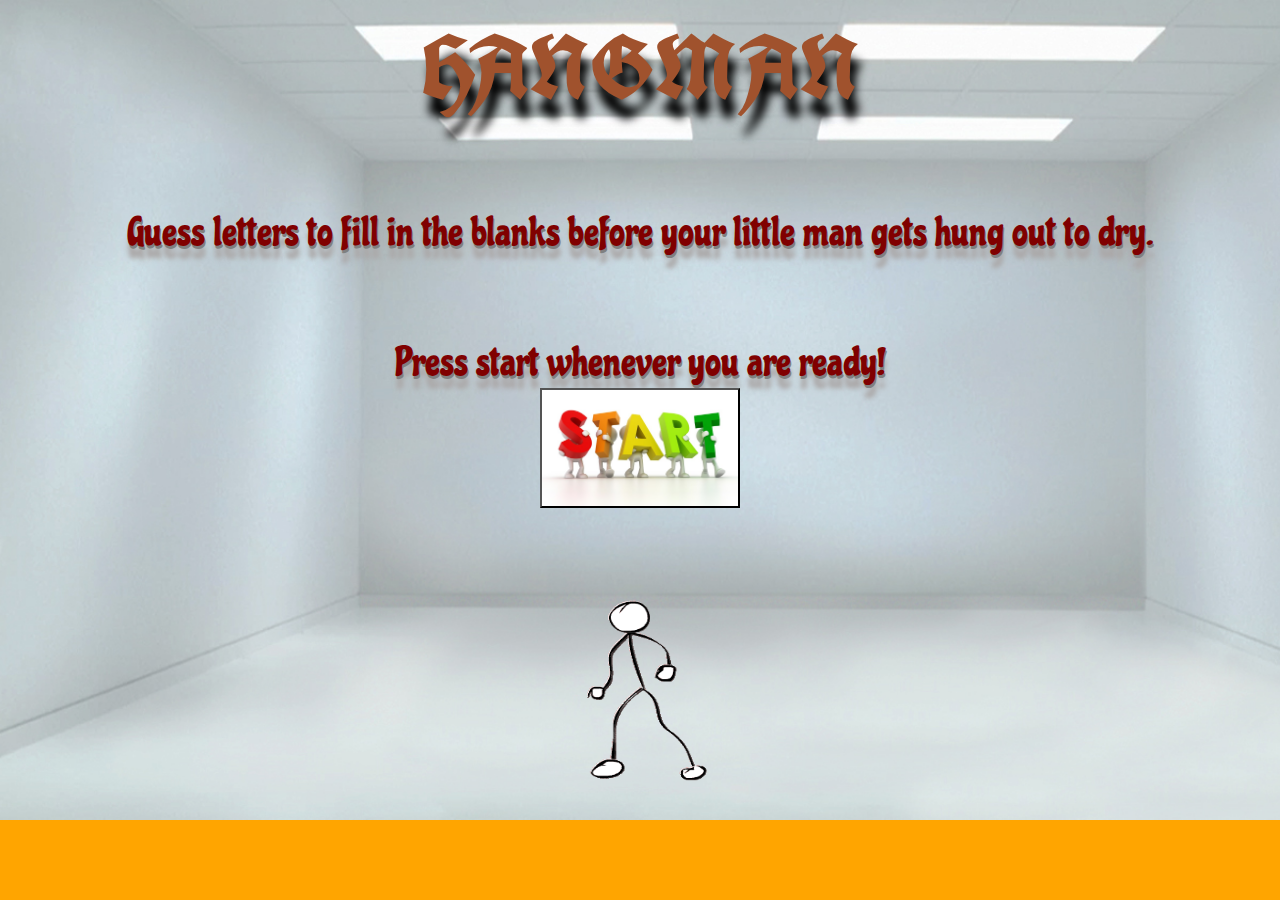
==== index.html @ 52f75ee2 "commit" ====
<!DOCTYPE html>
<html>
  <head>
    <meta charset="utf-8">
    <title>hangman</title>
    <link rel="stylesheet" href="style.css">
    <link href="https://fonts.googleapis.com/css?family=UnifrakturCook:700" rel="stylesheet">
    <link href="https://fonts.googleapis.com/css?family=Chicle" rel="stylesheet">
  </head>
  <body class="firstPage">
<div class= "welcomePage">
<h1 id="mainPage">HANGMAN</h1>
<p class="mainPageP">Guess letters to fill in the blanks before your little man gets hung out to dry.</p>
<p class="mainPageP">Press start whenever you are ready!</p>


<input class="startGame" type="button" value="game" onclick="location.href='gamepage.html'">

<div>
  <img class="dancing" src="imgP/StickDancer.gif" alt="readingman">
</div>
</div>

    <script src="https://ajax.googleapis.com/ajax/libs/jquery/1.11.1/jquery.min.js"></script>
  <script type="text/javascript" src="main.js"></script>
  </body>
</html>
---- style.css ----
html{

}
body{
  text-align: center;
  background-color: orange;

}

img.dancing {
  width: 250px;
  height: 300px;

}


.firstPage {
  background-image: url("imgP/white2.jpg");
  background-repeat: no-repeat;
  background-size: cover;
}

h1#mainPage {
  font-size: 90px;
  text-shadow: 5px 20px 10px black;
  font-family: 'UnifrakturCook', cursive;
  color: sienna;
  margin: 2px;
}

p.mainPageP {
  color: maroon;
text-shadow: grey 1px 3px 0, #aba8a8 1px 13px 5px;
  font-size:40px;
  font-family: 'Chicle', cursive;
  margin: 1px;
  padding-top: 80px;

}

.startGame {
  background-image:url("imgP/start.jpg");
  width: 200px;
  height: 120px;
  background-position: center;
  background-size: cover;
  font-size: 0px;
}

.welcome {
  width: 130px;
  height: 55px;
  background-color: #99cc99;
  font-size: 20px;
  border-radius: 20px;
  font-style: italic;
}

.gamePageBackground {
  background-image: url("imgP/white2.jpg");
  background-repeat: no-repeat;
  background-size: cover;
}

.wrappper {
  width: 100%;
  margin: 0 auto;
}
.wrappper:after {
  content: "";
  display: table;
  clear: both;
}

div#buttons {
  width: 650px;
  position: relative;
  left: 450px;
  -moz-border-radius: 5px;
  -webkit-border-radius: 5px;
  border-radius: 5px;
  -khtml-border-radius: 5px;
}

canvas {
  color: black;
  border: 6px double blue;
  padding: 15px;
  border-radius: 10px;
  box-shadow: inset 0 0 30px black;
}

h1{
  font-size: 90px;
  text-shadow: 10px 20px 20px black;
  font-family: 'UnifrakturCook', cursive;
  color: sienna;
  margin: 2px;
}



p {
  font-size:30px;
  font-family: 'Chicle', cursive;
}

#alphabet {
  margin: 15px auto;
  padding: 0;
  max-width: 900px;
}
#alphabet:after {
  content: "";
  display: table;
  clear: both;
}

#alphabet li {
  float: left;
  margin: 0 10px 10px 0;
  list-style: none;
  width: 35px;
  height: 30px;
  padding-top: 10px;
  background: lightgreen;
  color: #006699;
  font-size: 18px;
  cursor: pointer;
  -moz-border-radius: 5px;
  -webkit-border-radius: 5px;
  border-radius: 5px;
  -khtml-border-radius: 5px;
  border: solid 1px #fff;
}
#alphabet li:hover {
  background: brown;
  border: solid 1px grey;
  color: #fff;
}

#my-word {
  margin: 0;
  display: block;
  padding: 0;
  display: block;
}

#my-word li {
  position: relative;
  list-style: none;
  margin: 0;
  display: inline-block;
  padding: 0 10px;
  font-size: 40px;
}

.active {
  opacity: 0.4;
  filter: alpha(opacity=40);
  -moz-transition: all 1s ease-in;
  -moz-transition: all 0.3s ease-in-out;
  -webkit-transition: all 0.3s ease-in-out;
  cursor: default;
}
.active:hover {
  -moz-transition: all 1s ease-in;
  -moz-transition: all 0.3s ease-in-out;
  -webkit-transition: all 0.3s ease-in-out;
  opacity: 0.4;
  filter: alpha(opacity=40);
  -moz-transition: all 1s ease-in;
  -moz-transition: all 0.3s ease-in-out;
  -webkit-transition: all 0.3s ease-in-out;
}

#mylives {
  font-size: 1.6em;
  text-align: center;
  display: block;
}

button {
  -moz-border-radius: 5px;
  -webkit-border-radius: 5px;
  border-radius: 15px;
  -khtml-border-radius: 5px;
  background: green;
  color: #99cc99;
  border: 1px solid #fff;
  text-decoration: none;
  cursor: pointer;
  font-size: 2em;
  padding: 18px 10px;
  width: 180px;
  margin: 10px;
  outline: none;
}
button:hover {
  -webkit-transition: all 0.3s ease-in-out;
  -moz-transition: all 0.3s ease-in-out;
  transition: all 0.3s ease-in-out;
  background: #c1d72e;
  border: solid 1px #fff;
  color: #fff;
}

@media (max-width: 767px) {
  #alphabet {
    padding: 0 0 0 15px;
  }
}
@media (max-width: 480px) {
  #alphabet {
    padding: 0 0 0 25px;
  }
}
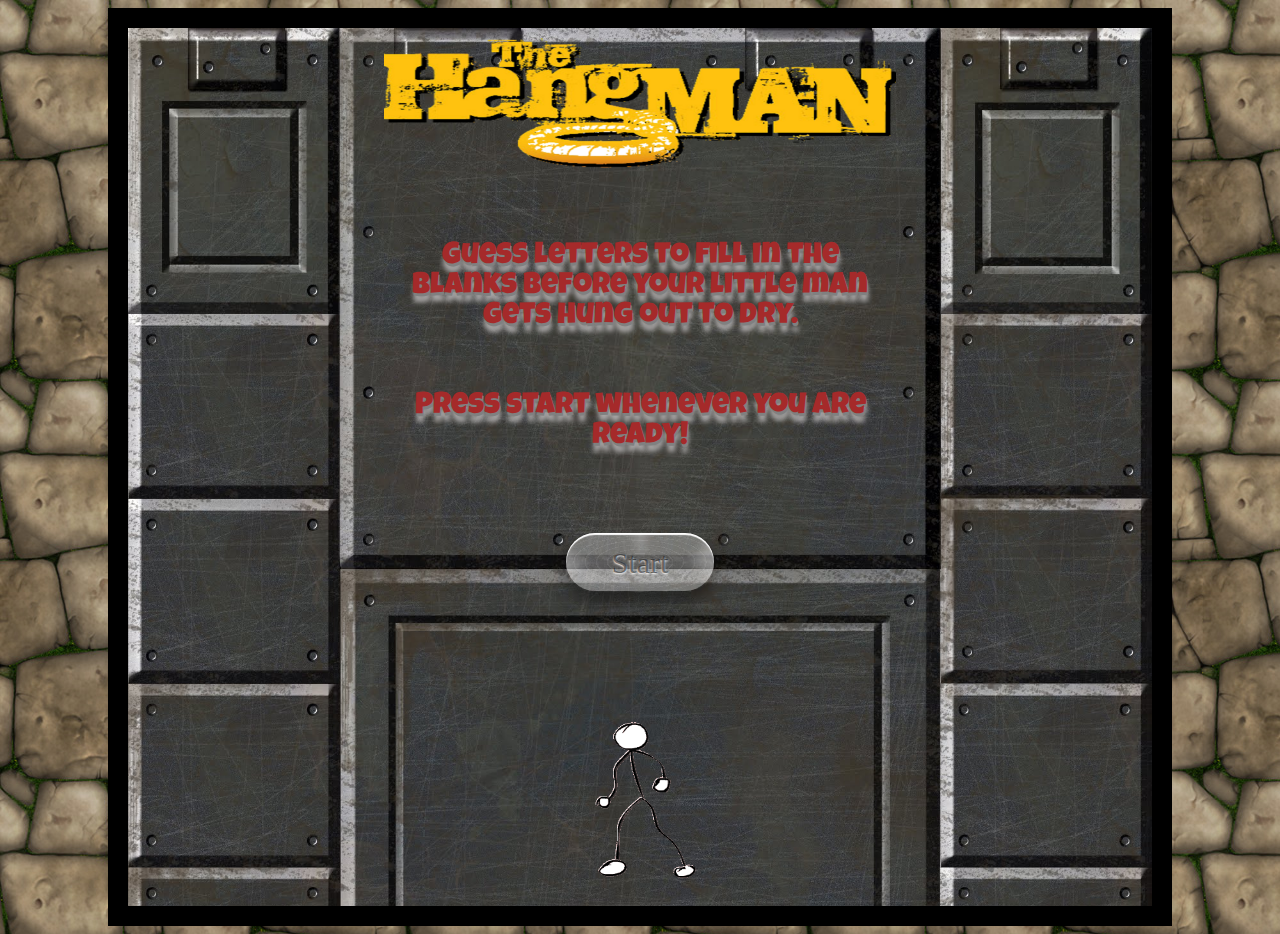
==== commit cd24f82b: "commit" ====
--- a/index.html
+++ b/index.html
@@ -4,22 +4,24 @@
     <meta charset="utf-8">
     <title>hangman</title>
     <link rel="stylesheet" href="style.css">
-    <link href="https://fonts.googleapis.com/css?family=UnifrakturCook:700" rel="stylesheet">
+    <link href="https://fonts.googleapis.com/css?family=Luckiest+Guy" rel="stylesheet">
     <link href="https://fonts.googleapis.com/css?family=Chicle" rel="stylesheet">
   </head>
-  <body class="firstPage">
-<div class= "welcomePage">
-<h1 id="mainPage">HANGMAN</h1>
-<p class="mainPageP">Guess letters to fill in the blanks before your little man gets hung out to dry.</p>
-<p class="mainPageP">Press start whenever you are ready!</p>
+  <div class="container">
+    <body>
+  <div class= "welcomePage">
+  <img id="hangman" src="imgP/background3.png" alt="hangman">
+  <p class="mainPageP">Guess letters to fill in the blanks before your little man gets hung out to dry.</p>
+  <p class="mainPageP">Press start whenever you are ready!</p>
 
 
-<input class="startGame" type="button" value="game" onclick="location.href='gamepage.html'">
+  <button type="button" name="button" onclick="location.href='gamepage.html'">Start</button>
 
-<div>
-  <img class="dancing" src="imgP/StickDancer.gif" alt="readingman">
-</div>
-</div>
+  <div>
+    <img class="dancing" src="imgP/StickDancer.gif" alt="readingman">
+  </div>
+  </div>
+  </div>
 
     <script src="https://ajax.googleapis.com/ajax/libs/jquery/1.11.1/jquery.min.js"></script>
   <script type="text/javascript" src="main.js"></script>
--- a/style.css
+++ b/style.css
@@ -3,63 +3,41 @@
 }
 body{
   text-align: center;
-  background-color: orange;
-
+  background-image: url('imgP/background.jpg');
+
+
+
+}
+.container{
+  border: 20px solid black;
+  margin-left: 100px;
+  margin-right: 100px;
+  background-image: url('imgP/background2.jpg');
+  background-size: cover;
+  background-repeat: no-repeat;
 }
 
 img.dancing {
-  width: 250px;
-  height: 300px;
-
-}
-
-
-.firstPage {
-  background-image: url("imgP/white2.jpg");
-  background-repeat: no-repeat;
-  background-size: cover;
-}
-
-h1#mainPage {
-  font-size: 90px;
-  text-shadow: 5px 20px 10px black;
-  font-family: 'UnifrakturCook', cursive;
-  color: sienna;
-  margin: 2px;
+  width: 210px;
+  height: 260px;
+
+}
+img#hangman {
+  width: 50%;
+  height: 150px;
 }
 
 p.mainPageP {
-  color: maroon;
-text-shadow: grey 1px 3px 0, #aba8a8 1px 13px 5px;
-  font-size:40px;
-  font-family: 'Chicle', cursive;
-  margin: 1px;
-  padding-top: 80px;
-
-}
-
-.startGame {
-  background-image:url("imgP/start.jpg");
-  width: 200px;
-  height: 120px;
-  background-position: center;
-  background-size: cover;
-  font-size: 0px;
-}
-
-.welcome {
-  width: 130px;
-  height: 55px;
-  background-color: #99cc99;
-  font-size: 20px;
-  border-radius: 20px;
-  font-style: italic;
-}
-
-.gamePageBackground {
-  background-image: url("imgP/white2.jpg");
-  background-repeat: no-repeat;
-  background-size: cover;
+  color: brown;
+text-shadow: grey 1px 3px 0, #aba8a8 1px 9px 5px;
+  font-size:30px;
+  font-family: 'Luckiest Guy', cursive;
+  margin-left: 260px;
+  margin-right: 260px;
+  padding-top: 30px;
+
+
+
 }
 
 .wrappper {
@@ -73,9 +51,10 @@
 }
 
 div#buttons {
-  width: 650px;
-  position: relative;
-  left: 450px;
+  width: 55%;
+  margin: 0 auto;
+  /*position: relative;
+  left: 450px;*/
   -moz-border-radius: 5px;
   -webkit-border-radius: 5px;
   border-radius: 5px;
@@ -84,7 +63,7 @@
 
 canvas {
   color: black;
-  border: 6px double blue;
+  border: 10px double black;
   padding: 15px;
   border-radius: 10px;
   box-shadow: inset 0 0 30px black;
@@ -93,7 +72,7 @@
 h1{
   font-size: 90px;
   text-shadow: 10px 20px 20px black;
-  font-family: 'UnifrakturCook', cursive;
+    font-family: 'Luckiest Guy', cursive;
   color: sienna;
   margin: 2px;
 }
@@ -101,14 +80,15 @@
 
 
 p {
+  color: white;
   font-size:30px;
-  font-family: 'Chicle', cursive;
+    font-family: 'Luckiest Guy', cursive;
 }
 
 #alphabet {
   margin: 15px auto;
   padding: 0;
-  max-width: 900px;
+  max-width: 100%;
 }
 #alphabet:after {
   content: "";
@@ -123,15 +103,15 @@
   width: 35px;
   height: 30px;
   padding-top: 10px;
-  background: lightgreen;
-  color: #006699;
+  background: linear-gradient(to top, grey 40%, black 100%);
+  color: white;
   font-size: 18px;
   cursor: pointer;
   -moz-border-radius: 5px;
   -webkit-border-radius: 5px;
   border-radius: 5px;
   -khtml-border-radius: 5px;
-  border: solid 1px #fff;
+  border: solid 2px #fff;
 }
 #alphabet li:hover {
   background: brown;
@@ -153,6 +133,11 @@
   display: inline-block;
   padding: 0 10px;
   font-size: 40px;
+}
+#hold {
+  background-color: lightgrey;
+  margin-left: 265px;
+  margin-right: 265px;
 }
 
 .active {
@@ -180,30 +165,7 @@
   display: block;
 }
 
-button {
-  -moz-border-radius: 5px;
-  -webkit-border-radius: 5px;
-  border-radius: 15px;
-  -khtml-border-radius: 5px;
-  background: green;
-  color: #99cc99;
-  border: 1px solid #fff;
-  text-decoration: none;
-  cursor: pointer;
-  font-size: 2em;
-  padding: 18px 10px;
-  width: 180px;
-  margin: 10px;
-  outline: none;
-}
-button:hover {
-  -webkit-transition: all 0.3s ease-in-out;
-  -moz-transition: all 0.3s ease-in-out;
-  transition: all 0.3s ease-in-out;
-  background: #c1d72e;
-  border: solid 1px #fff;
-  color: #fff;
-}
+
 
 @media (max-width: 767px) {
   #alphabet {
@@ -215,3 +177,112 @@
     padding: 0 0 0 25px;
   }
 }
+button, button:before, button:after {
+    -webkit-box-sizing: border-box;
+       -moz-box-sizing: border-box;
+            box-sizing: border-box;
+    border-radius: 35px;
+}
+
+button {
+    font-family: 'pictos';
+    font-size: 30px;
+    line-height: 40px;
+    text-align: center;
+    color: rgba(0,0,0,0.5);
+    text-shadow: rgba(0,0,0,0.1) 0px -2px 1px, rgb(255,255,255) 0px 1px 2px;
+
+    width: 150px;
+    height: 60px;
+    padding: 10px;
+    margin: 50px auto;
+    position: static;
+    z-index: 50;
+    cursor: pointer;
+    margin-top: 50px;
+
+    background-color: transparent;
+    border: rgba(0,0,0,0.3) 1px solid;
+    border-top-color: rgba(0,0,0,0.1);
+    border-left-color: rgba(0,0,0,0.2);
+    border-right-color: rgba(0,0,0,0.2);
+    border-bottom-color: rgba(0,0,0,0.3);
+    box-shadow: inset rgba(255,255,255,0.3) -5px -30px 10px,
+                inset rgba(255,255,255,0.3) 0px 30px 10px,
+                inset rgba(255,255,255,1) 0px 2px 1px,
+                rgba(0,0,0,0.4) 0px 10px 15px;
+    -webkit-transition: -webkit-box-shadow 0s ease-in-out;
+     -khtml-transition:  -khtml-box-shadow 0s ease-in-out;
+       -moz-transition:    -moz-box-shadow 0s ease-in-out;
+         -o-transition:      -o-box-shadow 0s ease-in-out;
+            transition:         box-shadow 0s ease-in-out;
+
+    background-image:   -webkit-radial-gradient(  50%   0%,  8% 50%, hsla(0,0%,100%,.2) 0%, hsla(0,0%,100%,0) 100%),
+                        -webkit-radial-gradient(  50% 100%, 12% 50%, hsla(0,0%,100%,0) 0%, hsla(0,0%,100%,0) 100%),
+                        -webkit-radial-gradient(   0%  50%, 50%  7%, hsla(0,0%,100%,0) 0%, hsla(0,0%,100%,0) 100%),
+                        -webkit-radial-gradient( 100%  50%, 50%  5%, hsla(0,0%,100%,0) 0%, hsla(0,0%,100%,0) 100%),
+
+                        -webkit-repeating-radial-gradient(  50% 50%, 100% 100%, hsla(0,0%,  0%,0) 0%, hsla(0,0%,  0%,0)   3%, hsla(0,0%,  0%,.1) 3.5%),
+                        -webkit-repeating-radial-gradient(  50% 50%, 100% 100%, hsla(0,0%,100%,0) 0%, hsla(0,0%,100%,0)   6%, hsla(0,0%,100%,.1) 7.5%),
+                        -webkit-repeating-radial-gradient(  50% 50%, 100% 100%, hsla(0,0%,100%,0) 0%, hsla(0,0%,100%,0) 1.2%, hsla(0,0%,100%,0) 2.2%);
+
+}
+
+button:before, button:after {
+    content: "";
+    display: block;
+    position: absolute;
+}
+
+button:before {
+    z-index: -50;
+    width: 60px;
+    height: 64px;
+
+    margin-top: -15px;
+    margin-left: -11px;
+
+    background: #666666;
+    background: -moz-linear-gradient(left, #666666 0%, #bbbbbb 50%, #666666 100%);
+    background: -webkit-gradient(linear, left top, right top, color-stop(0%,#666666), color-stop(50%,#bbbbbb), color-stop(100%,#666666));
+    background: -webkit-linear-gradient(left, #666666 0%,#bbbbbb 50%,#666666 100%);
+    background: -o-linear-gradient(left, #666666 0%,#bbbbbb 50%,#666666 100%);
+    background: -ms-linear-gradient(left, #666666 0%,#bbbbbb 50%,#666666 100%);
+    filter: progid:DXImageTransform.Microsoft.gradient( startColorstr='#666666', endColorstr='#666666',GradientType=1 );
+    background: linear-gradient(left, #666666 0%,#bbbbbb 50%,#666666 100%);
+
+    box-shadow: #000 0px 0px 2px;
+}
+button:after {
+    z-index: -100;
+    width: 70px;
+    height: 70px;
+    margin-top: -60px;
+    margin-left: -16px;
+    background: rgba(0,0,0,0.1);
+
+    box-shadow: inset rgba(255,255,255,0.1) 0px -5px 5px,
+                rgba(0,0,0,0.1) 0px 3px 3px,
+                rgba(255,255,255,0.05) 0px -3px 3px;
+}
+button:hover {
+    color: rgba(0,0,0,0.6);
+    text-shadow: rgb(255,255,255) 0px 0px 3px;
+    box-shadow: inset rgba(255,255,255,0.4) 0px -30px 15px,
+                inset rgba(255,255,255,0.2) -25px 25px 10px,
+                inset rgba(255,255,255,1) 0px 2px 1px,
+                rgba(0,0,0,0.4) 0px 10px 15px;
+}
+button:active {
+    margin-top: 46px;
+    color: #fff;
+    box-shadow: inset rgba(255,255,255,0.4) 0px -30px 15px,
+                inset rgba(255,255,255,0.2) -25px 25px 10px,
+                inset rgba(255,255,255,1) 0px 2px 1px,
+                rgba(0,0,0,0.4) 0px 2px 3px;
+}
+button:active:before {
+    height: 60px;
+    margin-top: -11px;
+}
+button:active:after {
